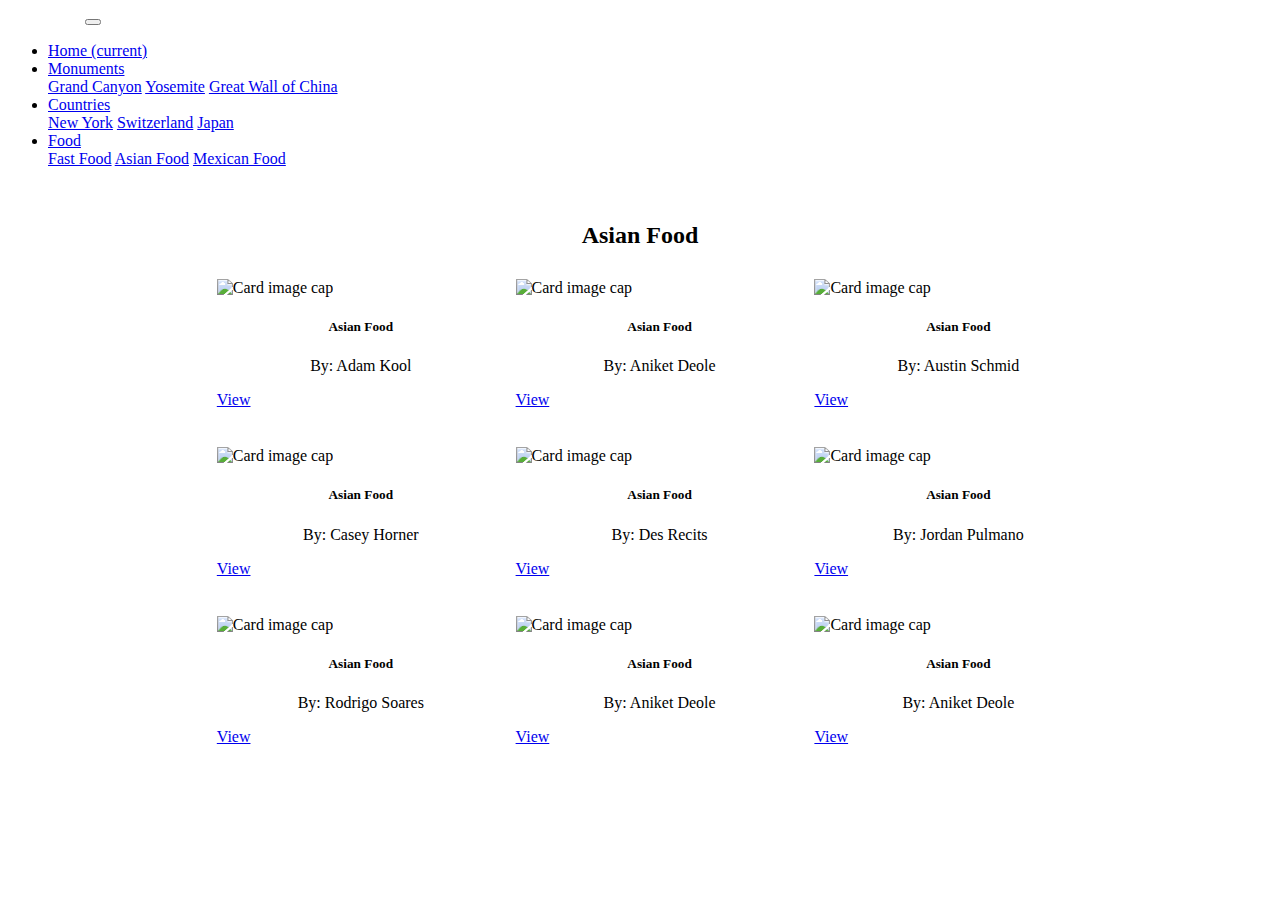
==== asian_food.html @ 941525f9 "Add files via upload" ====
<!doctype html>
<html lang="en">
  <head>
    <title>Photo Gallery</title>

    <!-- Required meta tags -->
    <meta charset="utf-8">
    <meta name="viewport" content="width=device-width, initial-scale=1, shrink-to-fit=no">

    <!-- Bootstrap CSS -->
    <link rel="stylesheet" href="https://stackpath.bootstrapcdn.com/bootstrap/4.1.3/css/bootstrap.min.css" integrity="sha384-MCw98/SFnGE8fJT3GXwEOngsV7Zt27NXFoaoApmYm81iuXoPkFOJwJ8ERdknLPMO" crossorigin="anonymous">

    <!-- CSS Stylsheet-->
    <link rel="stylesheet" href="stylesheet.css">

    <nav class="navbar navbar-expand-lg navbar-dark bg-dark">
        <a class="navbar-brand mb-0 h1" style="color: white;">
            <img src="images/Dlogo.jpg" width="auto" height="30" class="d-inline-block align-top" alt="">
            Danny.Tao
        </a>
        <button class="navbar-toggler" type="button" data-toggle="collapse" data-target="#navbarNavDropdown" aria-controls="navbarNavDropdown" aria-expanded="false" aria-label="Toggle navigation">
          <span class="navbar-toggler-icon"></span>
        </button>
        <div class="collapse navbar-collapse" id="navbarNavDropdown">
          <ul class="navbar-nav">
            <li class="nav-item active">
              <a class="nav-link" href="index.html">Home <span class="sr-only">(current)</span></a>
            </li>
            <li class="nav-item dropdown">
                <a class="nav-link dropdown-toggle" href="#" id="navbarDropdownMenuLink" role="button" data-toggle="dropdown" aria-haspopup="true" aria-expanded="false">
                    Monuments
                </a>
                <div class="dropdown-menu" aria-labelledby="navbarDropdownMenuLink">
                  <a class="dropdown-item" href="grand_canyon.html">Grand Canyon</a>
                  <a class="dropdown-item" href="yosemite_gallery.html">Yosemite</a>
                  <a class="dropdown-item" href="great_wall.html">Great Wall of China</a>
                </div>
              </li>
            <li class="nav-item dropdown">
                <a class="nav-link dropdown-toggle" href="#" id="navbarDropdownMenuLink" role="button" data-toggle="dropdown" aria-haspopup="true" aria-expanded="false">
                    Countries
                </a>
                <div class="dropdown-menu" aria-labelledby="navbarDropdownMenuLink">
                  <a class="dropdown-item" href="new-york.html">New York</a>
                  <a class="dropdown-item" href="switzerland.html">Switzerland</a>
                  <a class="dropdown-item" href="japan.html">Japan</a>
                </div>
              </li>
            <li class="nav-item dropdown">
              <a class="nav-link dropdown-toggle" href="#" id="navbarDropdownMenuLink" role="button" data-toggle="dropdown" aria-haspopup="true" aria-expanded="false">
                Food
              </a>
              <div class="dropdown-menu" aria-labelledby="navbarDropdownMenuLink">
                <a class="dropdown-item" href="fast_food.html">Fast Food</a>
                <a class="dropdown-item" href="asian_food.html">Asian Food</a>
                <a class="dropdown-item" href="mexican_food.html">Mexican Food</a>
              </div>
            </li>
          </ul>
        </div>
      </nav>


  </head>
  <body>
    <br><h2 style="text-align: center;">Asian Food</h2>
    <div class="card-grid-container">
        <!-- Line 1-->
        <div class="card" style="width: 18rem;">
            <img class="card-img-top" src="images/asian_food/frank-zhang-zzFM-Lg29Nc-unsplash.jpg" alt="Card image cap">
            <div class="card-body">
              <h5 class="card-title">Asian Food</h5>
              <p class="card-text">By: Adam Kool</p>
              <a href="images/asian_food/frank-zhang-zzFM-Lg29Nc-unsplash.jpg" class="btn btn-primary" >View</a>
            </div>
        </div>

        <div class="card" style="width: 18rem;">
            <img class="card-img-top" src="images/asian_food/goodeats-yqr-DRZHzm-uAaM-unsplash.jpg" alt="Card image cap">
            <div class="card-body">
              <h5 class="card-title">Asian Food</h5>
              <p class="card-text">By: Aniket Deole</p>
              <a href="images/asian_food/goodeats-yqr-DRZHzm-uAaM-unsplash.jpg" class="btn btn-primary" >View</a>
            </div>
        </div>
        
        <div class="card" style="width: 18rem;">
            <img class="card-img-top" src="images/asian_food/joshua-hoehne-broMfoJ0Emg-unsplash.jpg" alt="Card image cap">
            <div class="card-body">
              <h5 class="card-title">Asian Food</h5>
              <p class="card-text">By: Austin Schmid</p>
              <a href="images/asian_food/joshua-hoehne-broMfoJ0Emg-unsplash.jpg" class="btn btn-primary">View</a>
            </div>
        </div>
    </div><br>

    <div class="card-grid-container2">    
         <!--Line 2-->
        <div class="card" style="width: 18rem;">
            <img class="card-img-top" src="images/asian_food/juan-encalada-_zi5JfDgHww-unsplash.jpg" alt="Card image cap">
            <div class="card-body">
              <h5 class="card-title">Asian Food</h5>
              <p class="card-text">By: Casey Horner</p>
              <a href="images/asian_food/juan-encalada-_zi5JfDgHww-unsplash.jpg" class="btn btn-primary" >View</a>
            </div>
        </div>

        <div class="card" style="width: 18rem;">
            <img class="card-img-top" src="images/asian_food/kimia-zarifi-JoUACiXcme4-unsplash.jpg" alt="Card image cap">
            <div class="card-body">
              <h5 class="card-title">Asian Food</h5>
              <p class="card-text">By: Des Recits</p>
              <a href="images/asian_food/kimia-zarifi-JoUACiXcme4-unsplash.jpg" class="btn btn-primary" >View</a>
            </div>
        </div>
        
        <div class="card" style="width: 18rem;">
            <img class="card-img-top" src="images/asian_food/marta-filipczyk-7BQC4h7wd9Y-unsplash.jpg" alt="Card image cap">
            <div class="card-body">
              <h5 class="card-title">Asian Food</h5>
              <p class="card-text">By: Jordan Pulmano</p>
              <a href="images/asian_food/marta-filipczyk-7BQC4h7wd9Y-unsplash.jpg" class="btn btn-primary">View</a>
            </div>
        </div>
    </div><br>

    <div class="card-grid-container3">  
        <!-- Line 3-->
        <div class="card" style="width: 18rem;">
            <img class="card-img-top" src="images/asian_food/marta-filipczyk-BOgz07LkcMw-unsplash.jpg" alt="Card image cap">
            <div class="card-body">
              <h5 class="card-title">Asian Food</h5>
              <p class="card-text">By: Rodrigo Soares</p>
              <a href="images/asian_food/marta-filipczyk-BOgz07LkcMw-unsplash.jpg" class="btn btn-primary" >View</a>
            </div>
        </div>

        <div class="card" style="width: 18rem;">
            <img class="card-img-top" src="images/asian_food/nikolay-smeh-gPpbFaEkl00-unsplash.jpg" alt="Card image cap">
            <div class="card-body">
              <h5 class="card-title">Asian Food</h5>
              <p class="card-text">By: Aniket Deole</p>
              <a href="images/asian_food/nikolay-smeh-gPpbFaEkl00-unsplash.jpg" class="btn btn-primary" >View</a>
            </div>
        </div>
        
        <div class="card" style="width: 18rem;">
            <img class="card-img-top" src="images/asian_food/goodeats-yqr-DRZHzm-uAaM-unsplash.jpg" alt="Card image cap">
            <div class="card-body">
              <h5 class="card-title">Asian Food</h5>
              <p class="card-text">By: Aniket Deole</p>
              <a href="images/asian_food/goodeats-yqr-DRZHzm-uAaM-unsplash.jpg" class="btn btn-primary" >View</a>
            </div>
        </div>
    </div>

    <!-- Optional JavaScript -->
    <!-- jQuery first, then Popper.js, then Bootstrap JS -->
    <script src="https://code.jquery.com/jquery-3.3.1.slim.min.js" integrity="sha384-q8i/X+965DzO0rT7abK41JStQIAqVgRVzpbzo5smXKp4YfRvH+8abtTE1Pi6jizo" crossorigin="anonymous"></script>
    <script src="https://cdnjs.cloudflare.com/ajax/libs/popper.js/1.14.3/umd/popper.min.js" integrity="sha384-ZMP7rVo3mIykV+2+9J3UJ46jBk0WLaUAdn689aCwoqbBJiSnjAK/l8WvCWPIPm49" crossorigin="anonymous"></script>
    <script src="https://stackpath.bootstrapcdn.com/bootstrap/4.1.3/js/bootstrap.min.js" integrity="sha384-ChfqqxuZUCnJSK3+MXmPNIyE6ZbWh2IMqE241rYiqJxyMiZ6OW/JmZQ5stwEULTy" crossorigin="anonymous"></script>
  </body>
</html>
---- stylesheet.css ----
.card-grid-container{
    display: grid;
	grid-template-columns: 20% 20% 20%;
	padding: 10px;
	grid-gap: 50px;
    justify-content: center;
    align-content: center;
}

.card-grid-container2{
    display: grid;
    grid-template-columns: 20% 20% 20%;
    grid-row: auto;
	padding: 10px;
	grid-gap: 50px;
    justify-content: center;
    align-content: center;
}

.card-grid-container3{
    display: grid;
    grid-template-columns: 20% 20% 20%;
    grid-row: auto;
	padding: 10px;
	grid-gap: 50px;
    justify-content: center;
    align-content: center;
}

.card-text, h5{
    text-align: center;
}
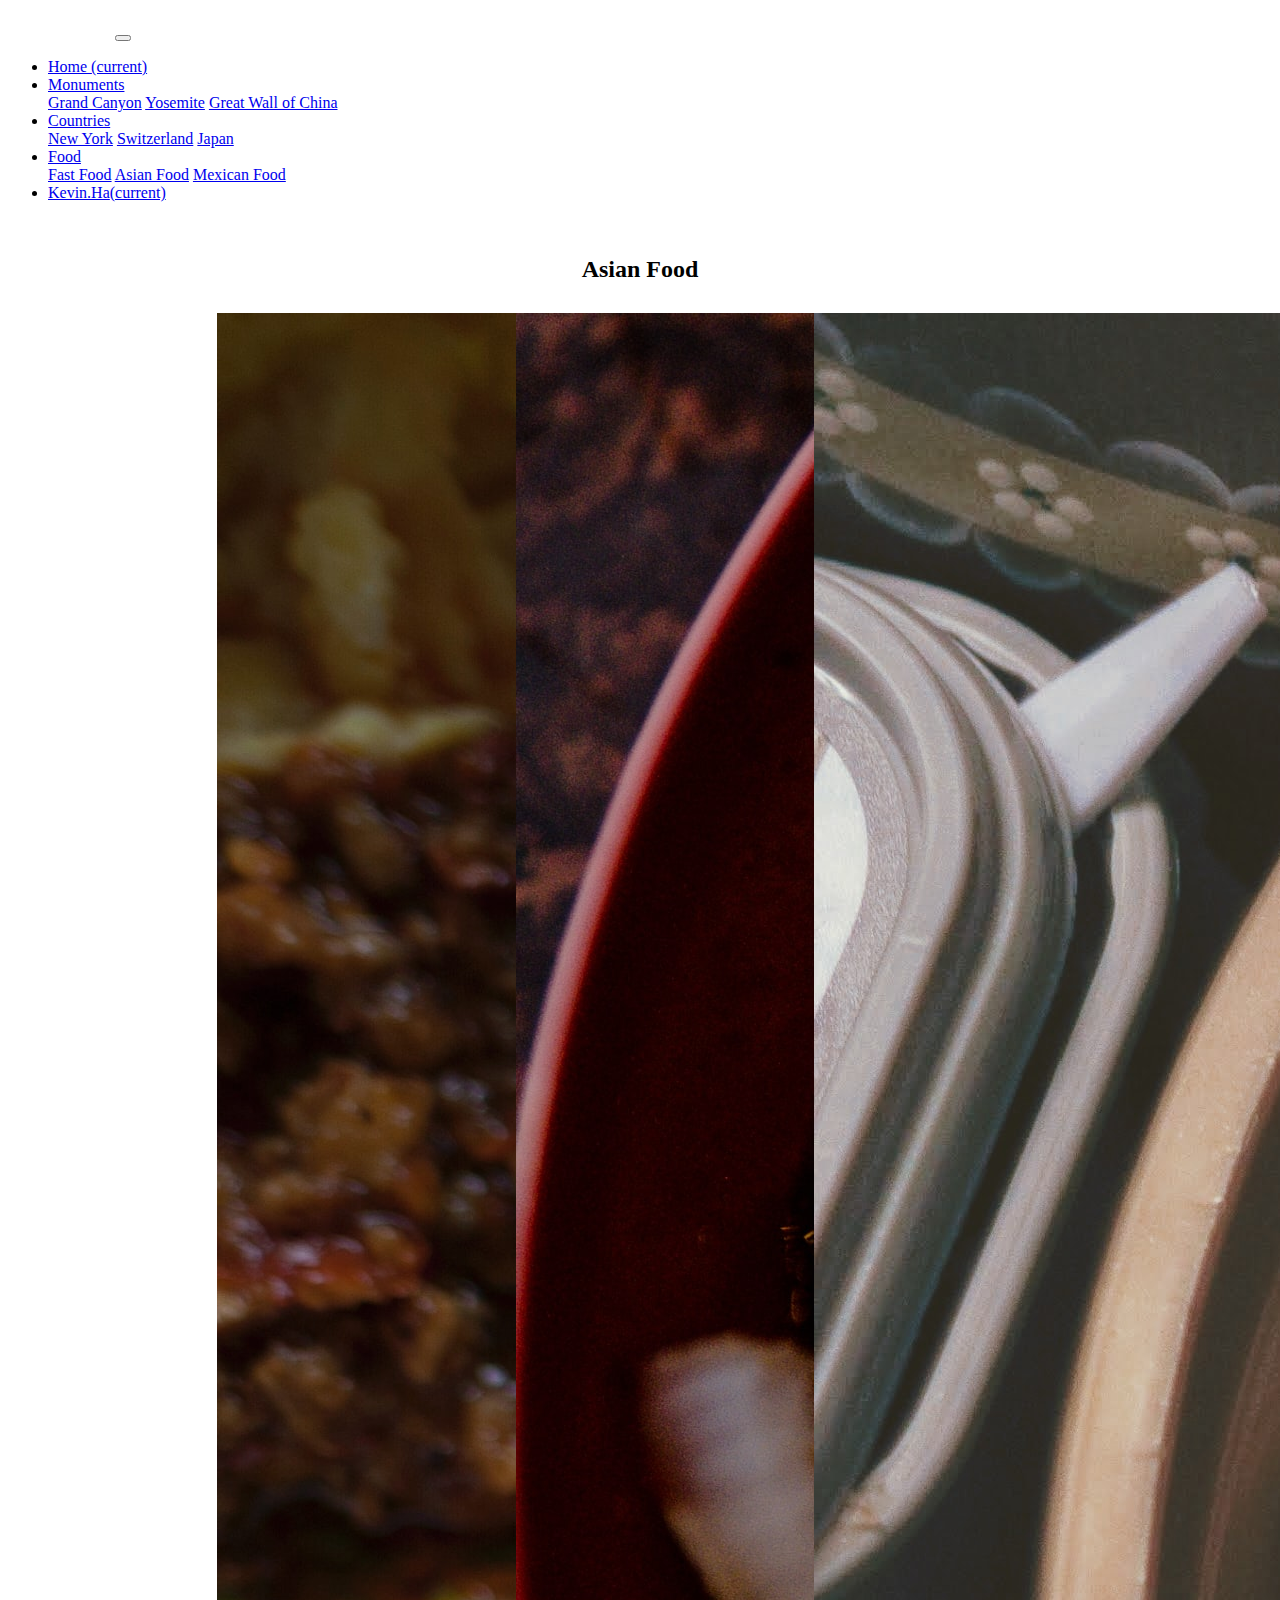
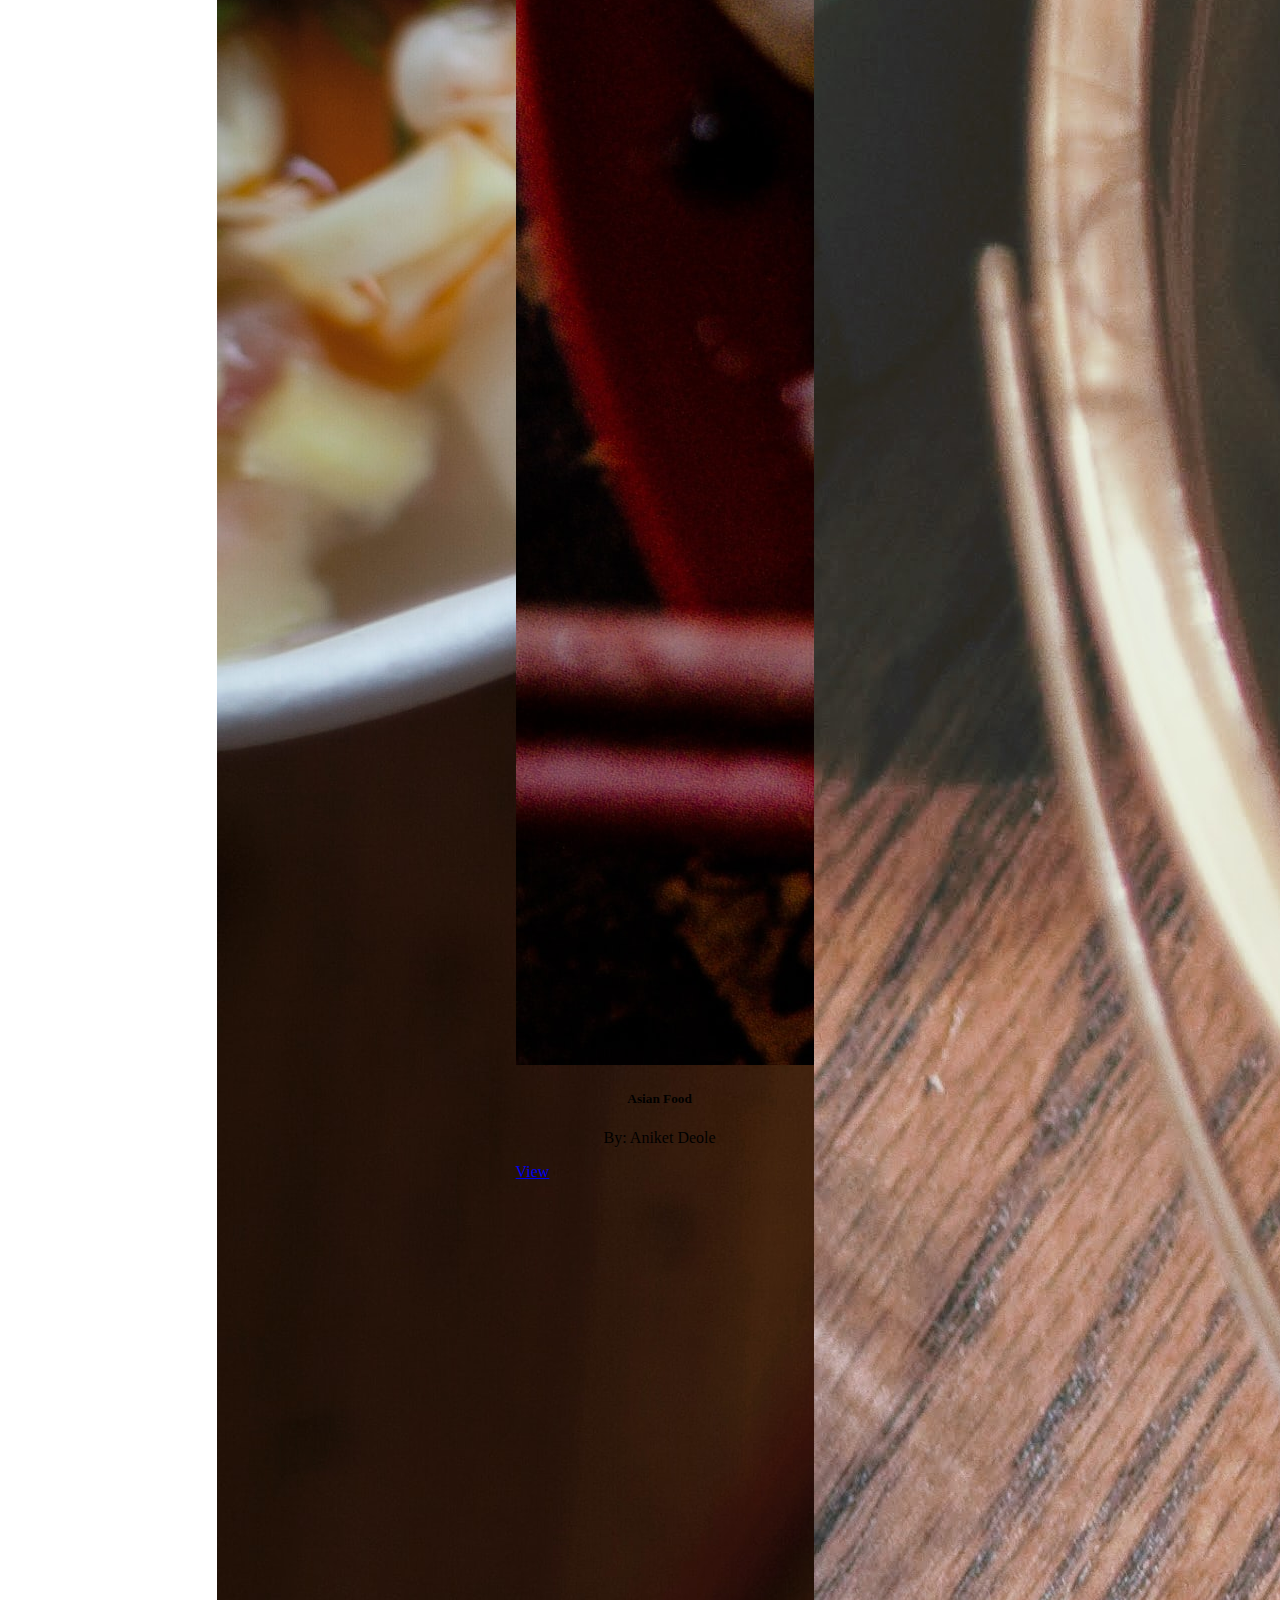
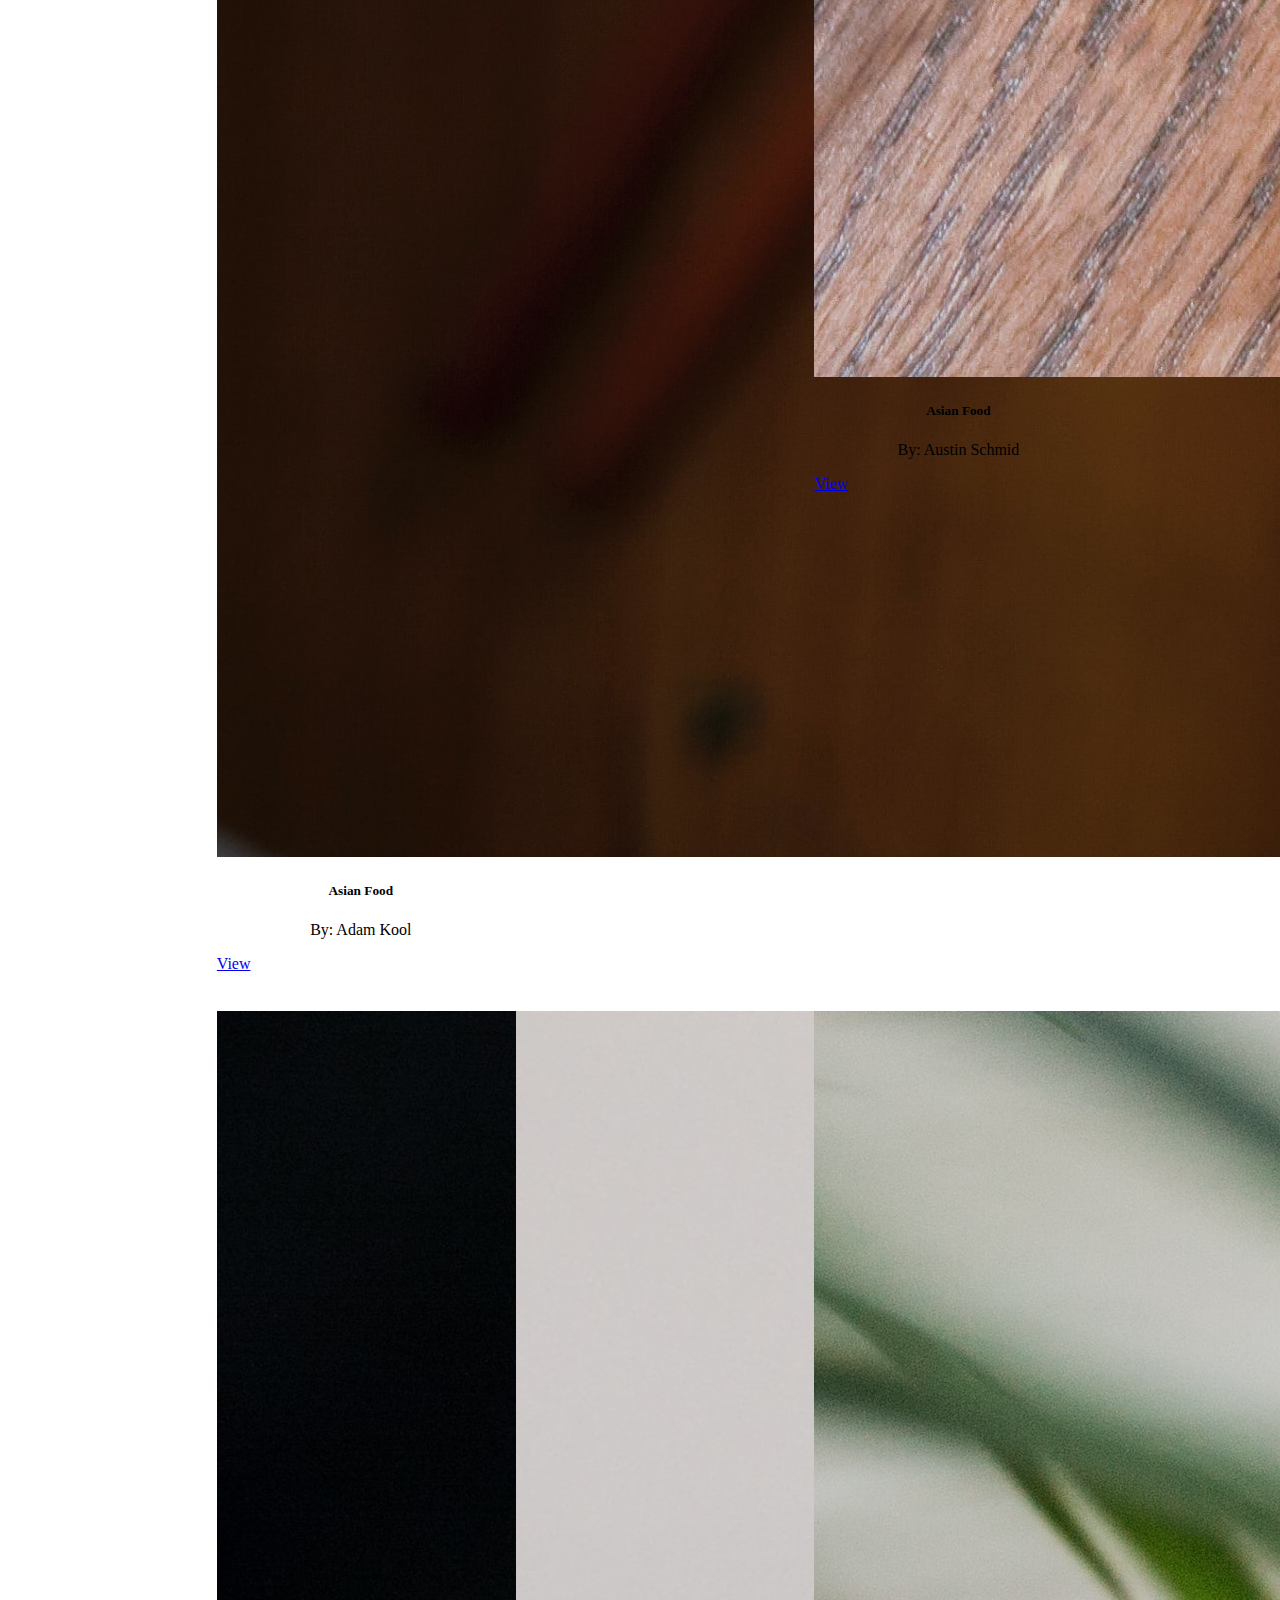
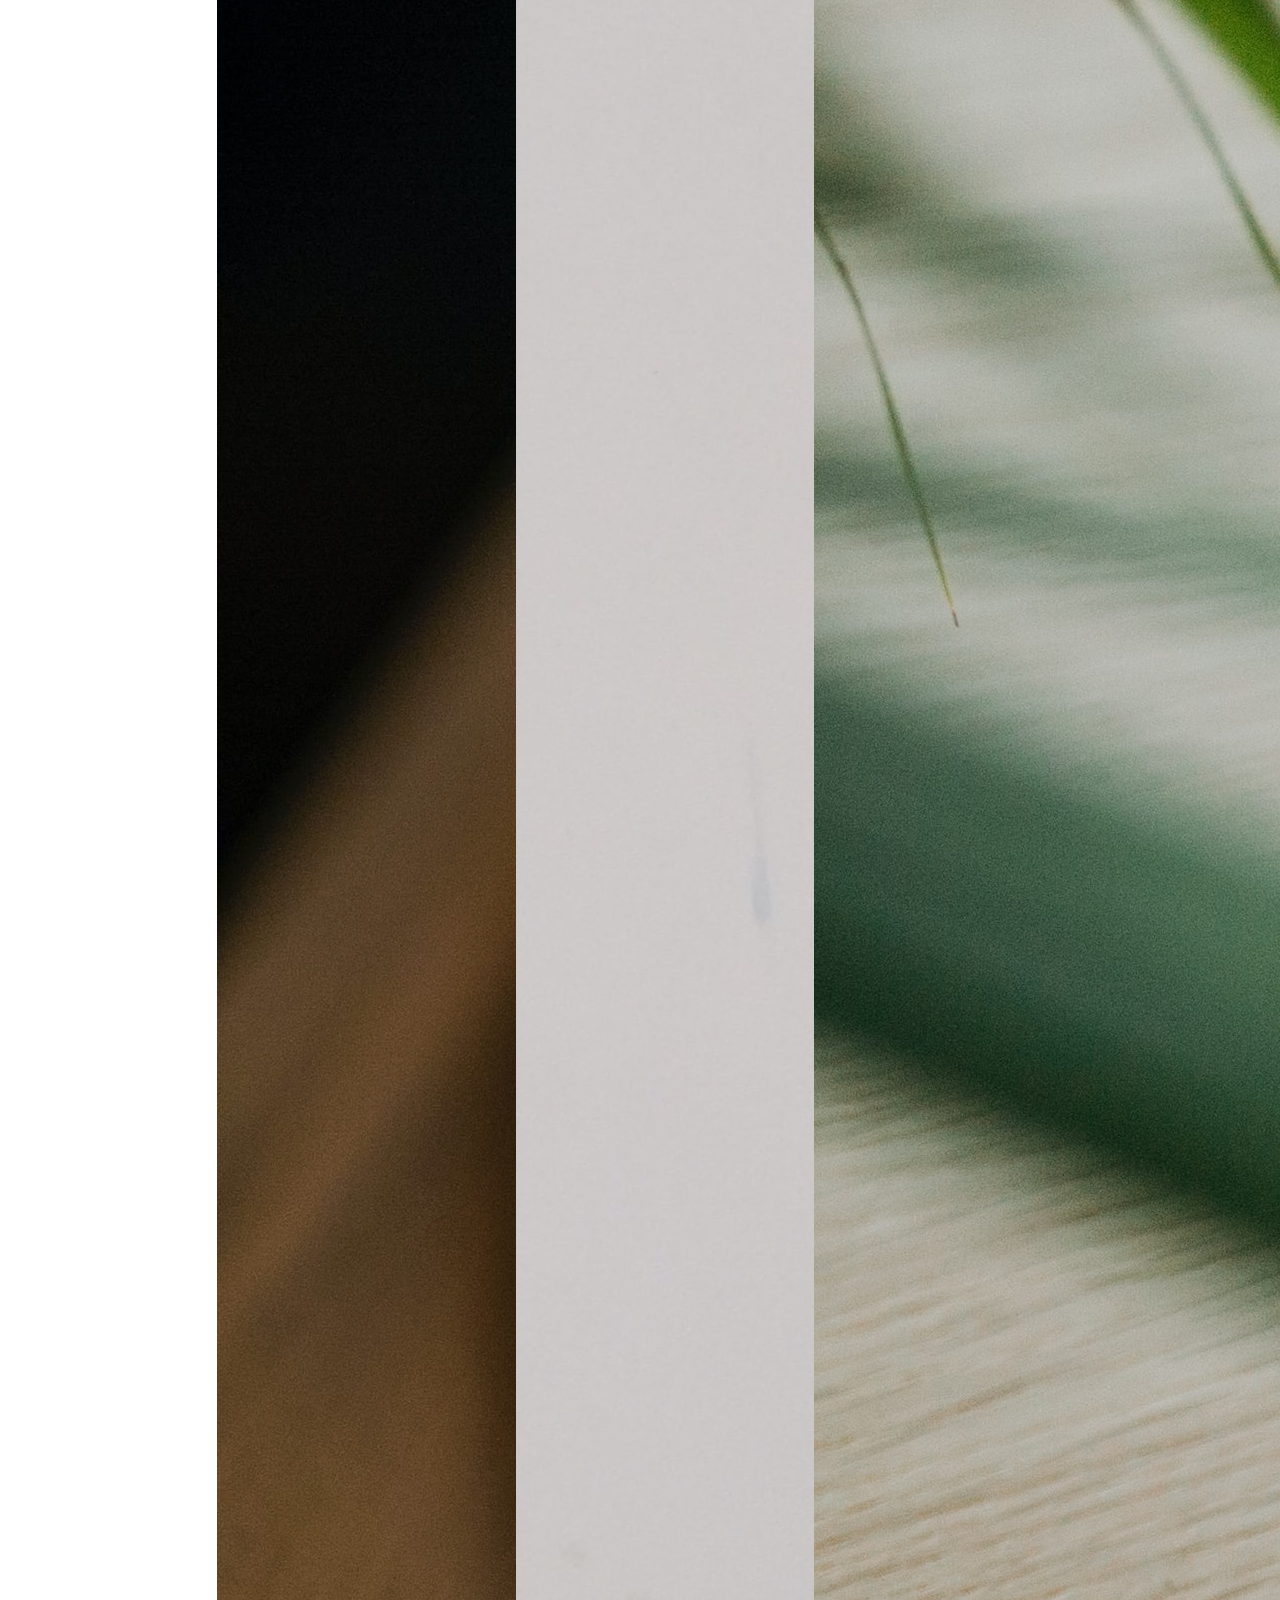
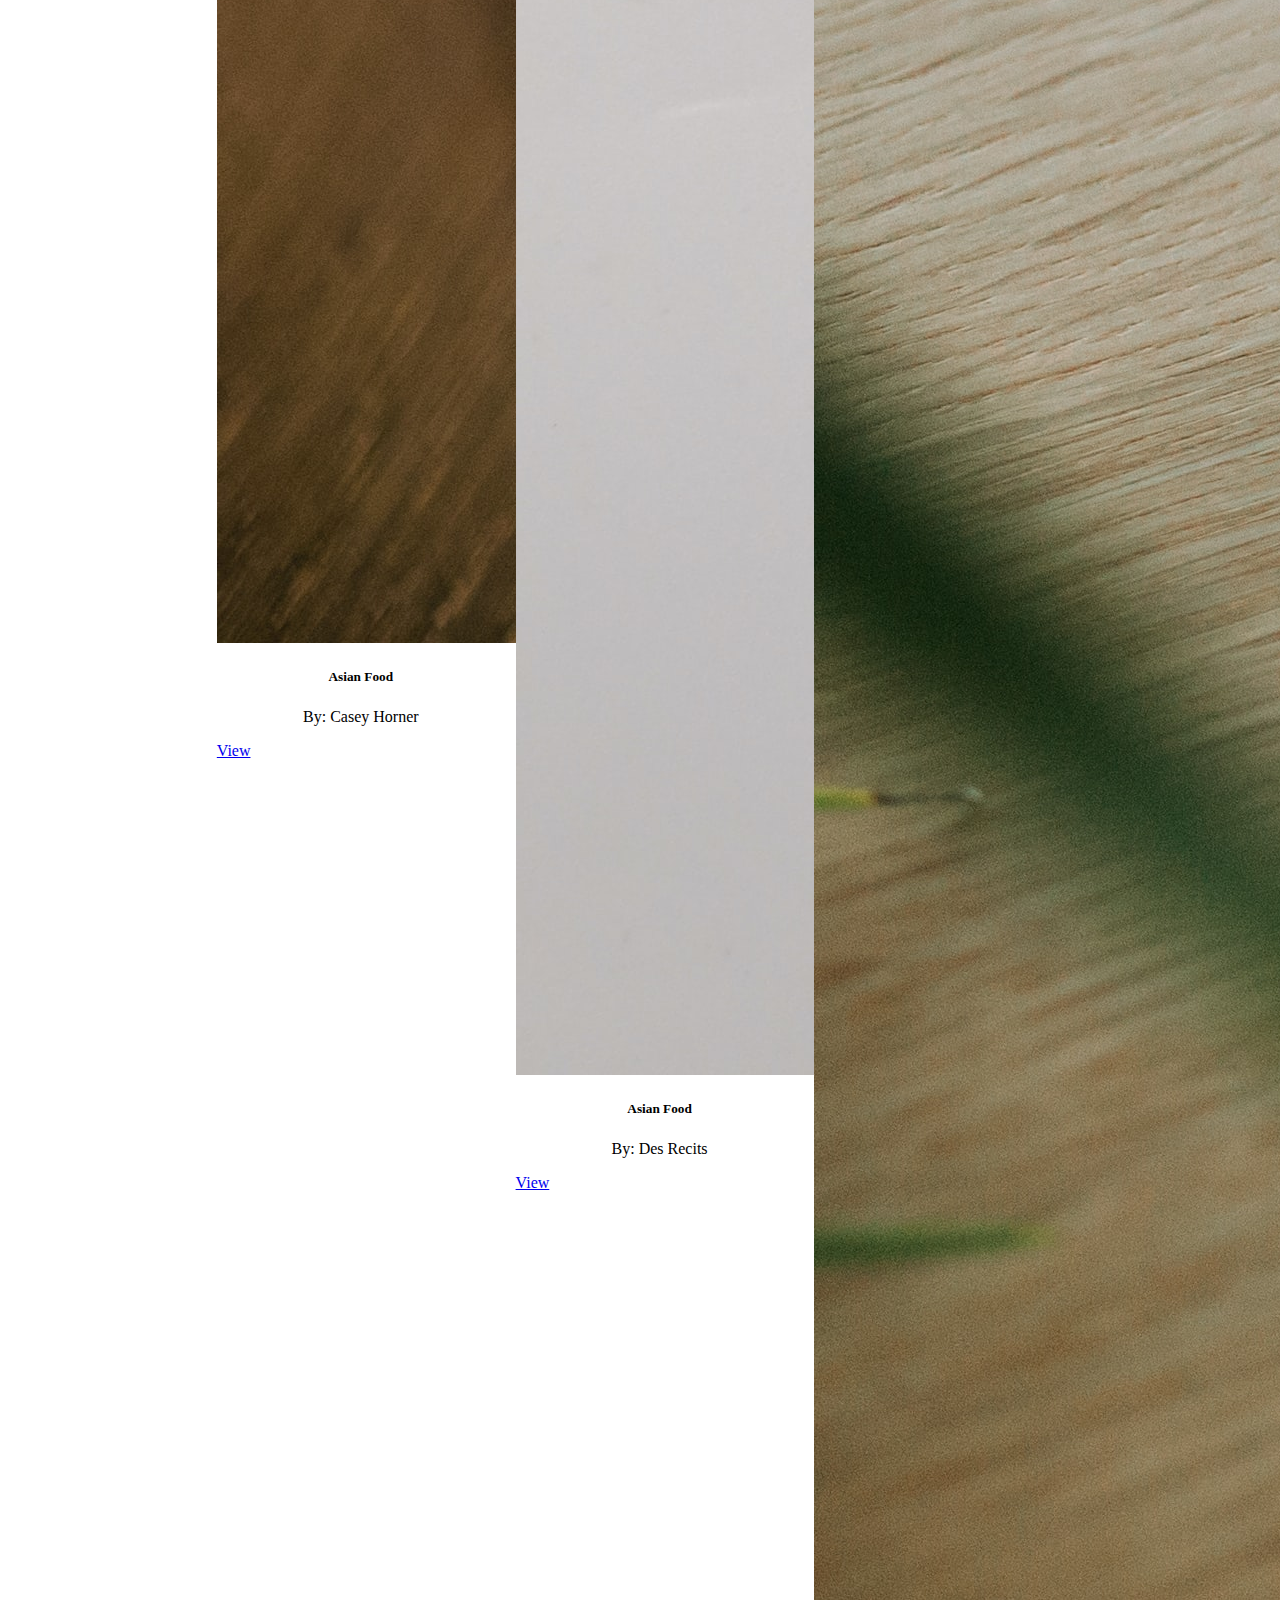
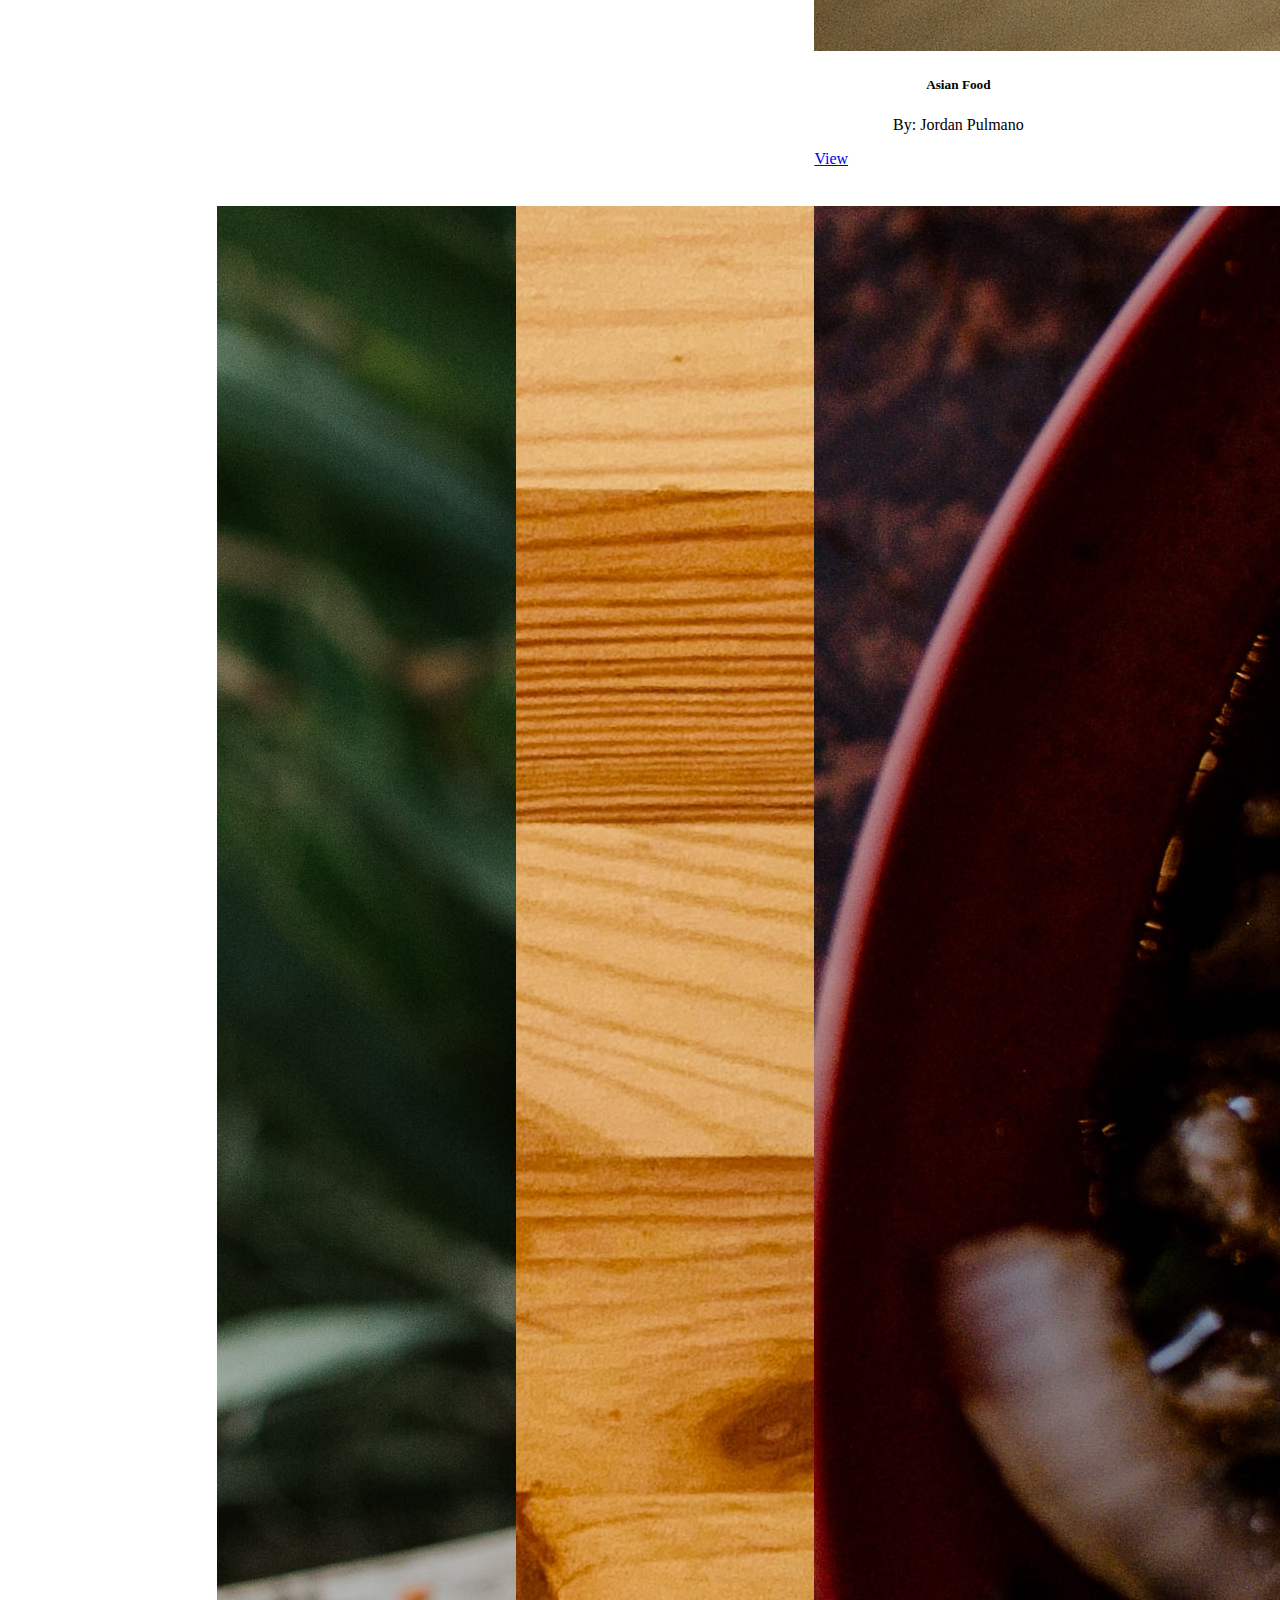
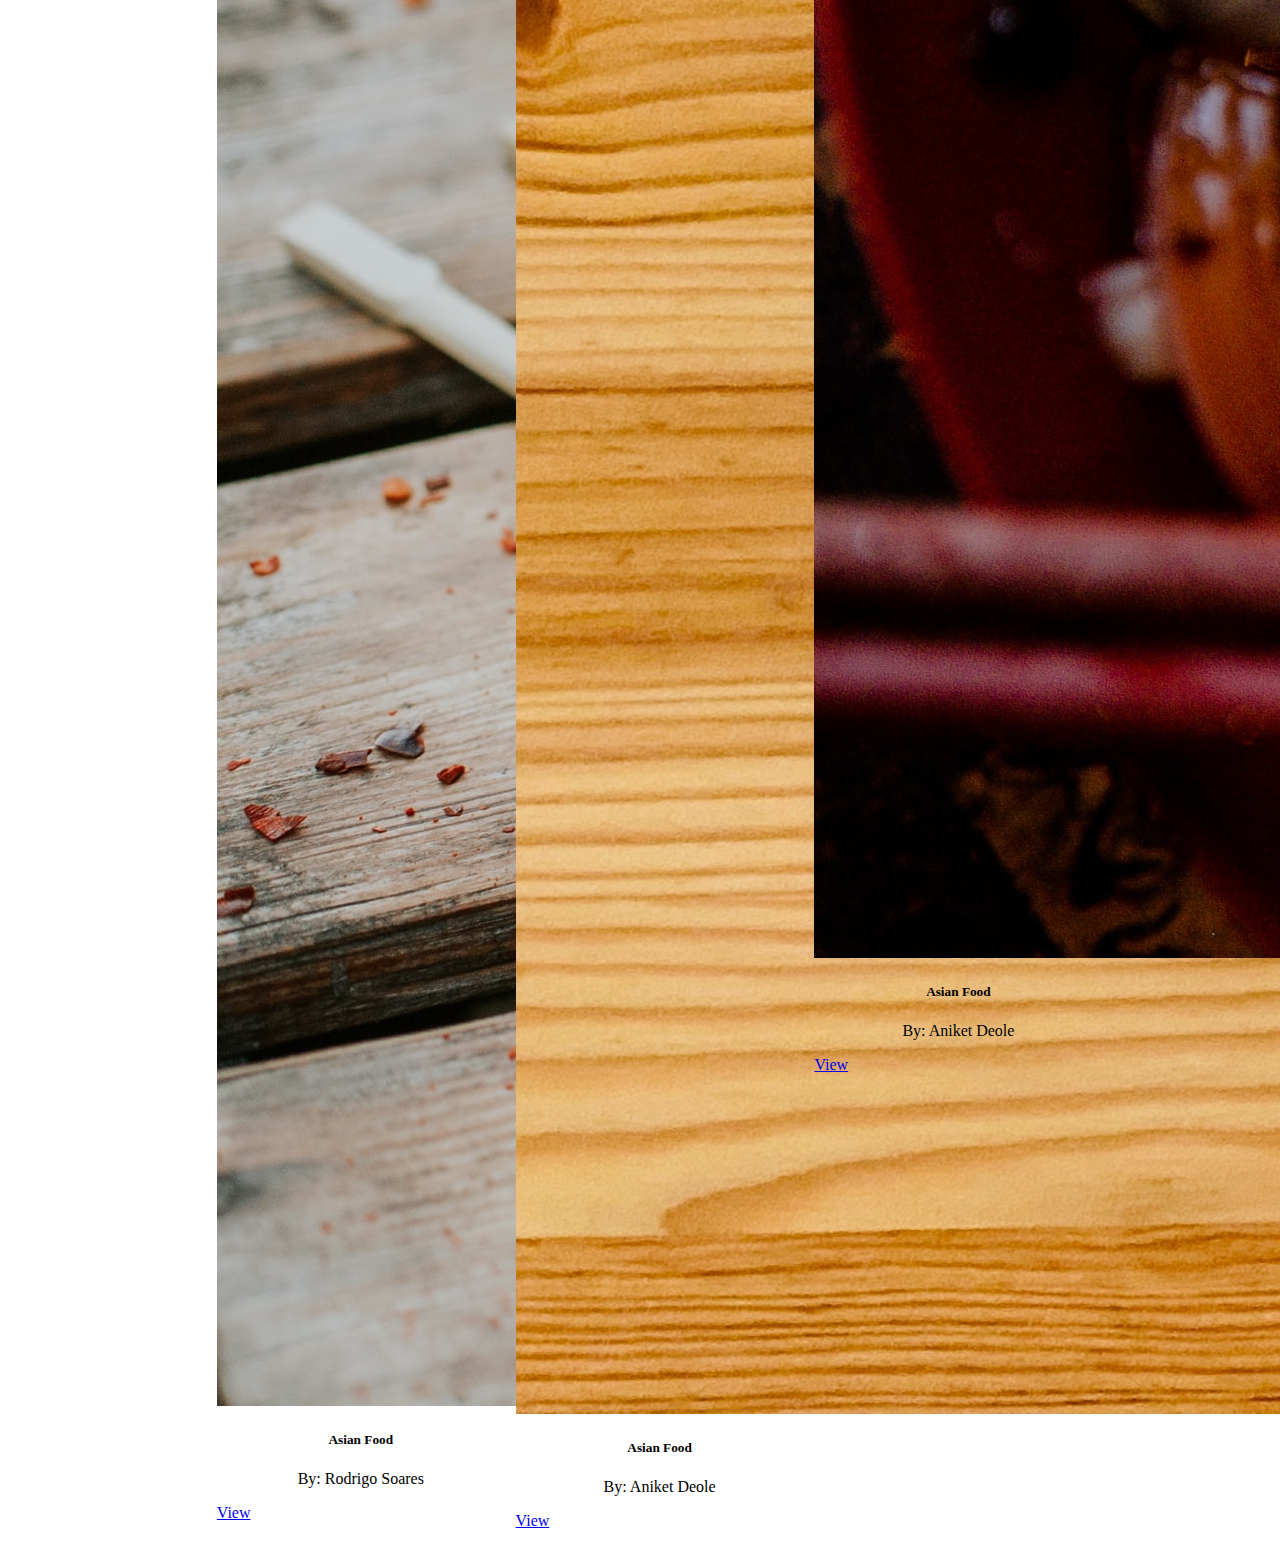
==== commit e86d543f: "Add files via upload" ====
--- a/asian_food.html
+++ b/asian_food.html
@@ -55,6 +55,9 @@
                 <a class="dropdown-item" href="asian_food.html">Asian Food</a>
                 <a class="dropdown-item" href="mexican_food.html">Mexican Food</a>
               </div>
+            </li>
+            <li class="nav-item active">
+              <a class="nav-link" href="https://cis3100kevinthafall2020.s3-us-west-1.amazonaws.com/Assignment+4/index.html">Kevin.Ha<span class="sr-only">(current)</span></a>
             </li>
           </ul>
         </div>
